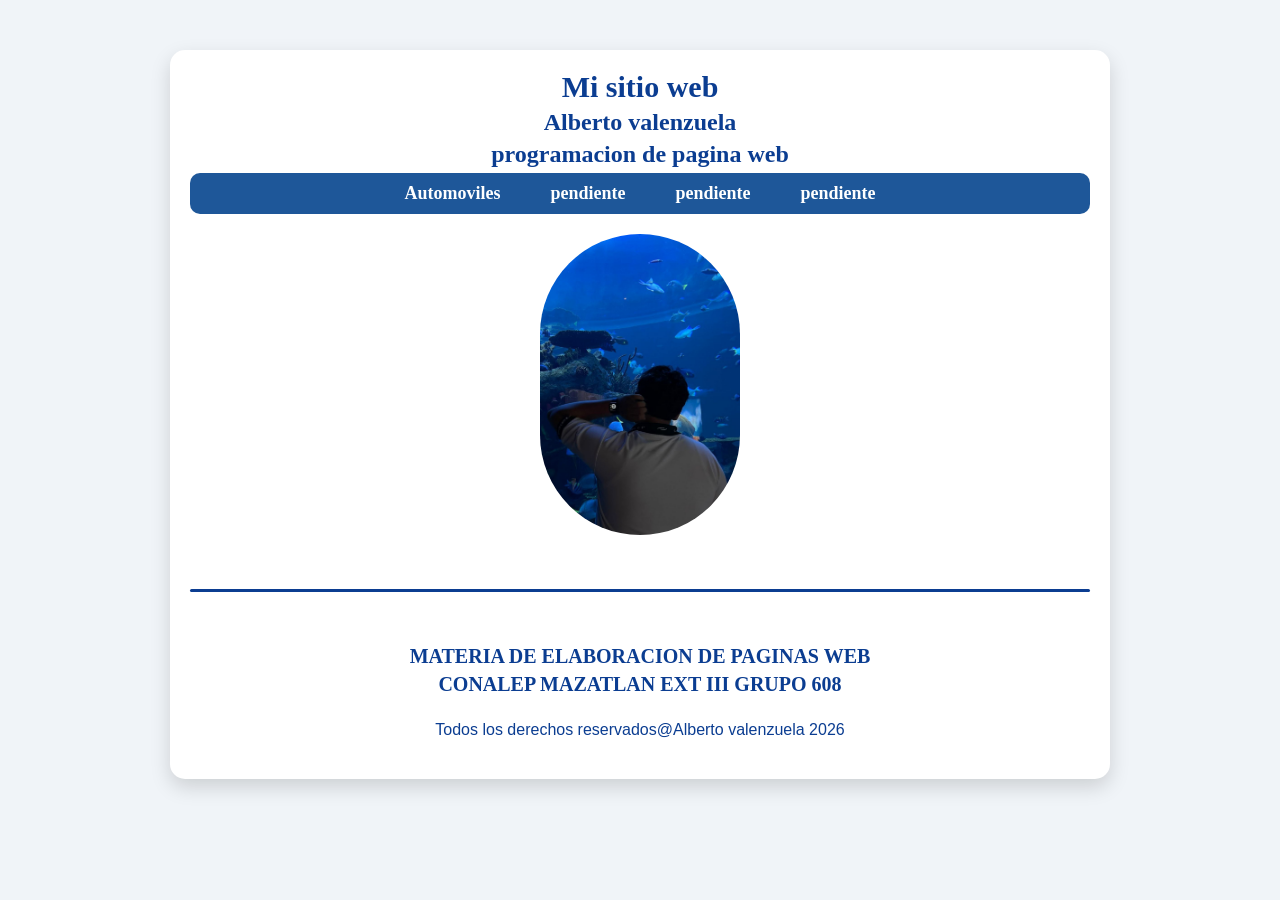
==== index.html @ 62cbccc3 "index.css alberto valenzuela" ====
<!DOCTYPE html>
<html lang="en">
<head>
    <meta charset="UTF-8">
    <meta name="viewport" content="width=device-width, initial-scale=1.0">
    <meta name="description" content="pagina de venta de autos, ford, nissan, toyota">
    <meta name="keywords" content="autos, ford, toyota, nissan, ford, venta de autos">
    <title>Mi sitio web</title>
    <link rel="stylesheet" href="/css/index.css">
</head>
<div class ="contenedor">
<body>


    <center>
           <header>
    </nav>
    <h1> Mi sitio web </h1>
    <h2> Alberto valenzuela </h2>
    <h2>programacion de pagina web</h2>
<header>
    <!--barra de navegacion-->
    <nav>
        <ul>
            <li><a href="#">Automoviles</a></li>
            <li><a href="#">pendiente</a></li>
            <li><a href="#">pendiente</a></li>
            <li><a href="#">pendiente</a></li>
        </ul>

    <section>
<img src="/img/WhatsApp Image 2026-02-27 at 8.04.14 AM.png" alt="Alberto valenzuela">
<hr>
<br> <!--linea horizontal-->
<h3> materia de elaboracion de paginas web </h3>
<h3> Conalep Mazatlan Ext III Grupo 608</h3>
    </section>
    <footer>Todos los derechos reservados@Alberto valenzuela 2026</footer>
</center>
</body>
</div>
</header>
</html>
---- css/index.css ----
/* selector universal */
*{
margin: 0;
padding: 0;


}

/* selector de tipo */
body
{
  margin-top: 20px;
  margin-right: 20px;
  margin-left: 20px;
  background-color: #f0f4f8;
  font-family: Georgia, 'Times New Roman', Times, serif;
  color: #272727;
  text-align: center;

}
header
{
    background-color: #ffff;
    color: #0b3d91;
    padding: 24px,20px;
}
header h1
{
    font-size: 30px;
    margin: 0;
}
header h2
{
    font-size: 24px;
    margin: 5px 0;
}
header h3
{
    font-size: 20px;
    margin: 5px 0;
    text-transform: uppercase;
}
nav ul
{
    display: flex;
    justify-content: center;
    list-style: none;
    gap: 50px;
    background-color: #1e5799;
    margin: 0;
    border-radius: 10px;
    padding-top: 10px;
    padding-bottom: 10px;
}
nav ul li a 
{
    text-decoration: none;
    color: white;
    font-weight: bold;
    font-size: 18px;
    border-radius: 5px;
    /*efecto*/
    transition: all 0.3s ease;
}

nav ul li a:hover 
{
    color: #0b3d91;
    background-color: #ffff;
    transform: scale(1.1);
}
hr
{
    border: 0;
    height: 3px;
    background-color: #0b3d91;
    margin: 30px 0;
    border-radius: 2px;

}

section img
{
    width: 200px;
    border-radius: 100px;
    transition: all 0.3 ease;
    margin: 20px 0;
}

section img:hover
{
    transform: scale(1.1);
}

footer
{
    text-align: center;
    font-weight: 500;
    padding: 20px 10px;
    font-family: 'Segoe UI', Tahoma, Geneva, Verdana, sans-serif;
    letter-spacing: 0.5;

}

/*selector de clase*/

.contenedor
{
    max-width: 900px;
    margin: 50px auto;
    padding: 20px;
    background-color: #fff;
    border-radius: 15px;
    box-shadow: 0 8px 20px rgba(0, 0,0, 0.15);
    text-align: center;
    
}
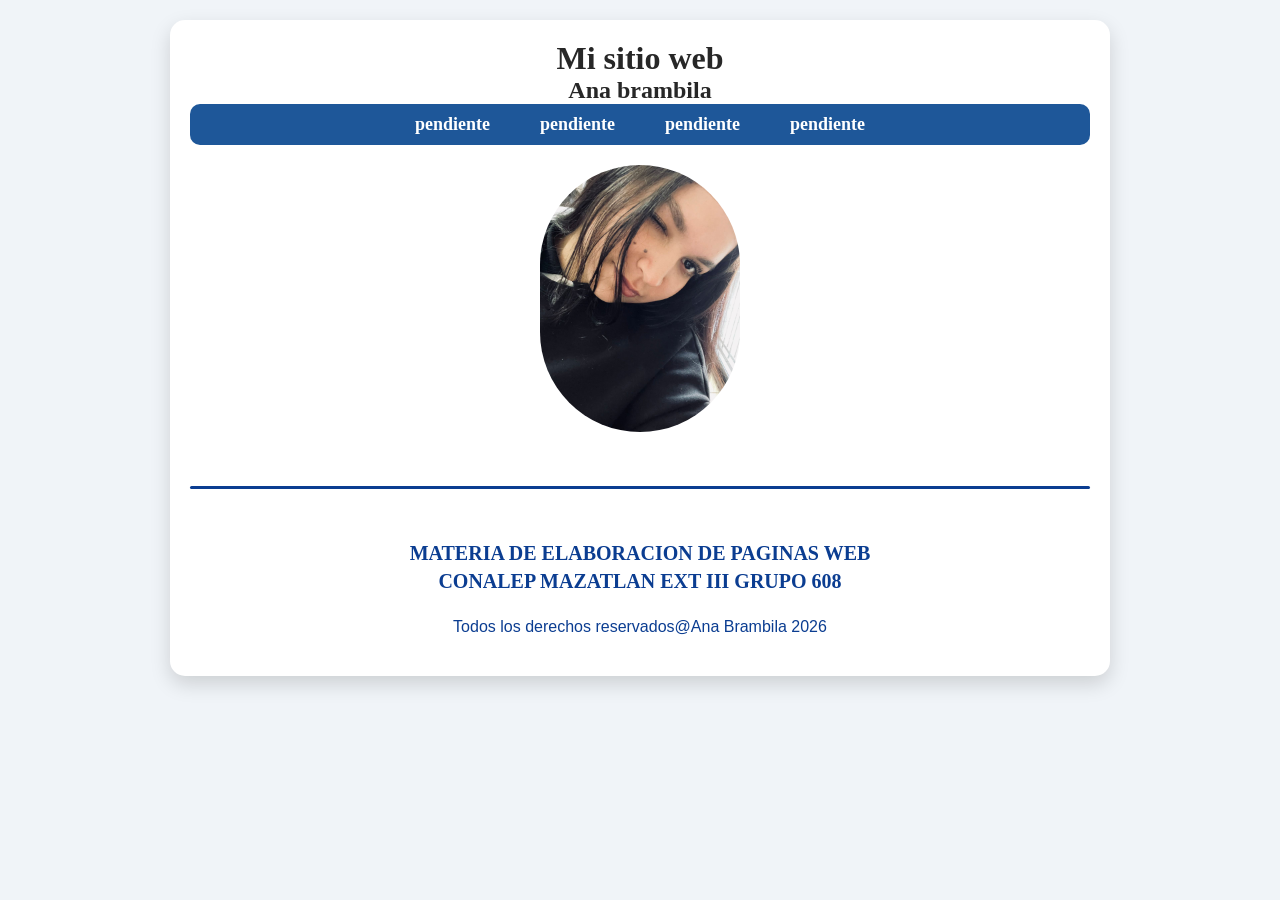
==== commit 0c3cc8f5: "index.css ana brambila" ====
--- a/index.html
+++ b/index.html
@@ -10,34 +10,31 @@
 </head>
 <div class ="contenedor">
 <body>
-
-
     <center>
-           <header>
-    </nav>
+</body>
+</nav>
     <h1> Mi sitio web </h1>
-    <h2> Alberto valenzuela </h2>
-    <h2>programacion de pagina web</h2>
+    <h2> Ana brambila </h2>
+    <h3 Programacion de Paginas web></h3>
 <header>
     <!--barra de navegacion-->
     <nav>
         <ul>
-            <li><a href="#">Automoviles</a></li>
+            <li><a href="#">pendiente</a></li>
             <li><a href="#">pendiente</a></li>
             <li><a href="#">pendiente</a></li>
             <li><a href="#">pendiente</a></li>
         </ul>
-
+    
     <section>
-<img src="/img/WhatsApp Image 2026-02-27 at 8.04.14 AM.png" alt="Alberto valenzuela">
+<img src="/img/WhatsApp Image 2026-03-12 at 10.24.39 AM.jpeg" alt="Ana Brambila">
 <hr>
 <br> <!--linea horizontal-->
 <h3> materia de elaboracion de paginas web </h3>
 <h3> Conalep Mazatlan Ext III Grupo 608</h3>
     </section>
-    <footer>Todos los derechos reservados@Alberto valenzuela 2026</footer>
+    <footer>Todos los derechos reservados@Ana Brambila 2026</footer>
 </center>
-</body>
 </div>
 </header>
 </html>
--- a/css/index.css
+++ b/css/index.css
@@ -1,47 +1,40 @@
 /* selector universal */
 *{
-margin: 0;
-padding: 0;
-
+    margin: 0;
+    padding: 0;
 
 }
 
 /* selector de tipo */
-body
-{
-  margin-top: 20px;
-  margin-right: 20px;
-  margin-left: 20px;
-  background-color: #f0f4f8;
-  font-family: Georgia, 'Times New Roman', Times, serif;
-  color: #272727;
-  text-align: center;
+body {
+    margin-top: 20px;
+    margin-right: 20px;
+    margin-left: 20px;
+    background-color: #f0f4f8;
+    font-family: Georgia, 'Times New Roman', Times, serif;
+    color: #272727;
+    text-align: center;
+}
 
-}
-header
-{
-    background-color: #ffff;
+header {
+    background-color: #fff;
     color: #0b3d91;
     padding: 24px,20px;
 }
-header h1
-{
+header h1 {
     font-size: 30px;
     margin: 0;
 }
-header h2
-{
+header h2 {
     font-size: 24px;
     margin: 5px 0;
 }
-header h3
-{
+header h3{
     font-size: 20px;
     margin: 5px 0;
     text-transform: uppercase;
 }
-nav ul
-{
+nav ul {
     display: flex;
     justify-content: center;
     list-style: none;
@@ -52,66 +45,57 @@
     padding-top: 10px;
     padding-bottom: 10px;
 }
-nav ul li a 
-{
+nav ul li a {
     text-decoration: none;
     color: white;
     font-weight: bold;
     font-size: 18px;
     border-radius: 5px;
-    /*efecto*/
+    /* efecto */
     transition: all 0.3s ease;
+
 }
-
-nav ul li a:hover 
-{
+nav ul li a:hover {
     color: #0b3d91;
     background-color: #ffff;
     transform: scale(1.1);
+
 }
-hr
-{
+hr {
     border: 0;
     height: 3px;
     background-color: #0b3d91;
     margin: 30px 0;
     border-radius: 2px;
-
 }
 
-section img
+section img 
 {
     width: 200px;
     border-radius: 100px;
-    transition: all 0.3 ease;
+    transition: all 0.3s ease;
     margin: 20px 0;
 }
-
-section img:hover
-{
+section img:hover {
     transform: scale(1.1);
 }
 
-footer
-{
+footer{
     text-align: center;
     font-weight: 500;
     padding: 20px 10px;
     font-family: 'Segoe UI', Tahoma, Geneva, Verdana, sans-serif;
     letter-spacing: 0.5;
-
 }
 
-/*selector de clase*/
+/* selector de clase*/
 
-.contenedor
-{
+.contenedor {
     max-width: 900px;
-    margin: 50px auto;
+    margin: 5px auto;
     padding: 20px;
     background-color: #fff;
     border-radius: 15px;
-    box-shadow: 0 8px 20px rgba(0, 0,0, 0.15);
+    box-shadow: 0 8px 20px rgba(0,0,0, 0.15);
     text-align: center;
-    
 }
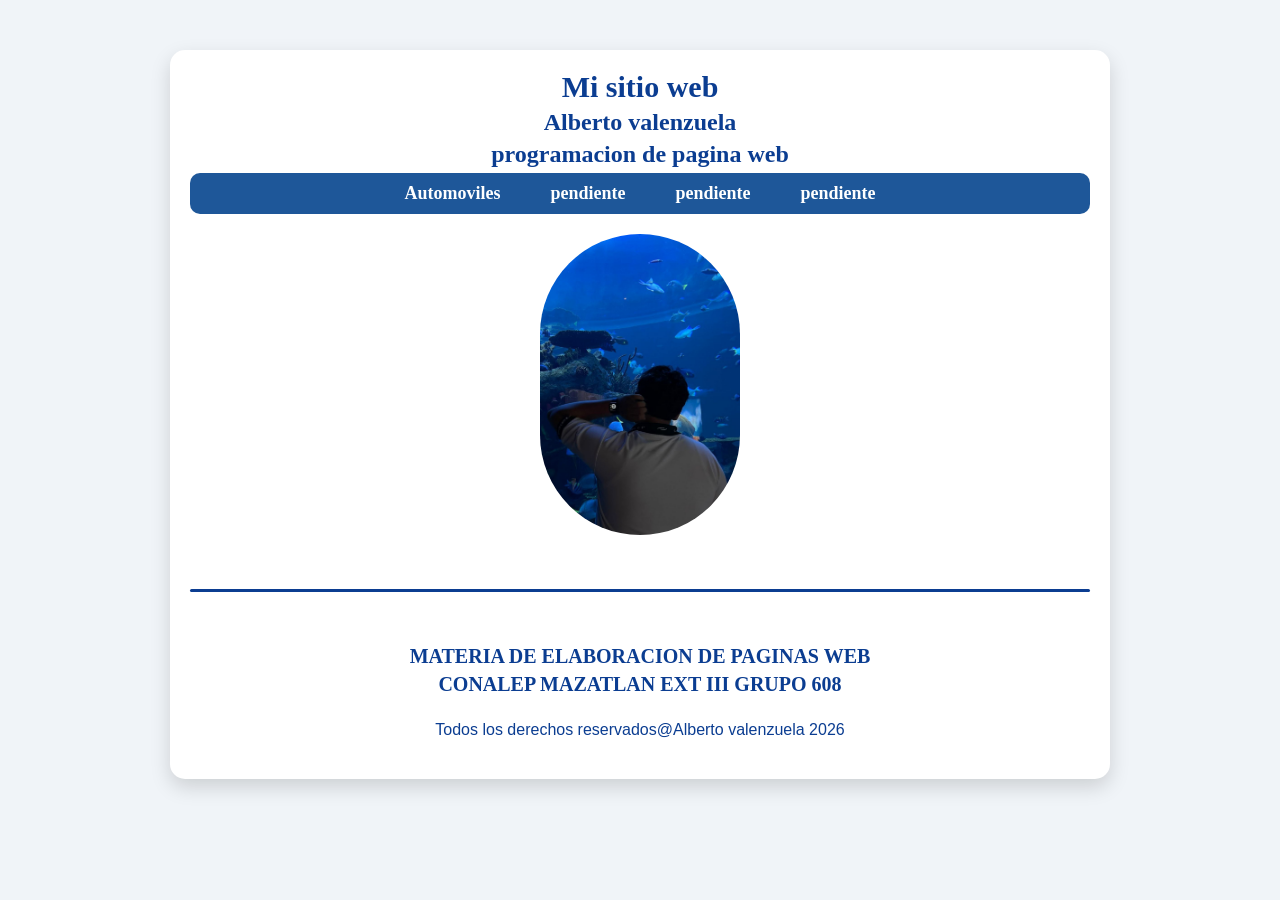
==== commit 39ebc0c7: "actualice index.css con nuevos estilos" ====
--- a/index.html
+++ b/index.html
@@ -10,31 +10,34 @@
 </head>
 <div class ="contenedor">
 <body>
+
+
     <center>
-</body>
-</nav>
+           <header>
+    </nav>
     <h1> Mi sitio web </h1>
-    <h2> Ana brambila </h2>
-    <h3 Programacion de Paginas web></h3>
+    <h2> Alberto valenzuela </h2>
+    <h2>programacion de pagina web</h2>
 <header>
     <!--barra de navegacion-->
     <nav>
         <ul>
-            <li><a href="#">pendiente</a></li>
+            <li><a href="/html/automoviles.html">Automoviles</a></li>
             <li><a href="#">pendiente</a></li>
             <li><a href="#">pendiente</a></li>
             <li><a href="#">pendiente</a></li>
         </ul>
-    
+
     <section>
-<img src="/img/WhatsApp Image 2026-03-12 at 10.24.39 AM.jpeg" alt="Ana Brambila">
+<img src="/img/WhatsApp Image 2026-02-27 at 8.04.14 AM.png" alt="Alberto valenzuela">
 <hr>
 <br> <!--linea horizontal-->
 <h3> materia de elaboracion de paginas web </h3>
 <h3> Conalep Mazatlan Ext III Grupo 608</h3>
     </section>
-    <footer>Todos los derechos reservados@Ana Brambila 2026</footer>
+    <footer>Todos los derechos reservados@Alberto valenzuela 2026</footer>
 </center>
+</body>
 </div>
 </header>
 </html>
--- a/css/index.css
+++ b/css/index.css
@@ -1,40 +1,47 @@
 /* selector universal */
 *{
-    margin: 0;
-    padding: 0;
+margin: 0;
+padding: 0;
+
 
 }
 
 /* selector de tipo */
-body {
-    margin-top: 20px;
-    margin-right: 20px;
-    margin-left: 20px;
-    background-color: #f0f4f8;
-    font-family: Georgia, 'Times New Roman', Times, serif;
-    color: #272727;
-    text-align: center;
+body
+{
+  margin-top: 20px;
+  margin-right: 20px;
+  margin-left: 20px;
+  background-color: #f0f4f8;
+  font-family: Georgia, 'Times New Roman', Times, serif;
+  color: #272727;
+  text-align: center;
+
 }
-
-header {
-    background-color: #fff;
-    color: #0b3d91;
+header
+{
+    background-color: #ffff;
+    color: #0b3d91; 
     padding: 24px,20px;
 }
-header h1 {
+header h1
+{
     font-size: 30px;
     margin: 0;
 }
-header h2 {
+header h2
+{
     font-size: 24px;
     margin: 5px 0;
 }
-header h3{
+header h3
+{
     font-size: 20px;
     margin: 5px 0;
     text-transform: uppercase;
 }
-nav ul {
+nav ul
+{
     display: flex;
     justify-content: center;
     list-style: none;
@@ -45,57 +52,66 @@
     padding-top: 10px;
     padding-bottom: 10px;
 }
-nav ul li a {
+nav ul li a 
+{
     text-decoration: none;
     color: white;
     font-weight: bold;
     font-size: 18px;
     border-radius: 5px;
-    /* efecto */
+    /*efecto*/
     transition: all 0.3s ease;
+}
 
-}
-nav ul li a:hover {
+nav ul li a:hover 
+{
     color: #0b3d91;
     background-color: #ffff;
     transform: scale(1.1);
-
 }
-hr {
+hr
+{
     border: 0;
     height: 3px;
     background-color: #0b3d91;
     margin: 30px 0;
     border-radius: 2px;
+
 }
 
-section img 
+section img
 {
     width: 200px;
     border-radius: 100px;
-    transition: all 0.3s ease;
+    transition: all 0.3 ease;
     margin: 20px 0;
 }
-section img:hover {
+
+section img:hover
+{
     transform: scale(1.1);
 }
 
-footer{
+footer
+{
     text-align: center;
     font-weight: 500;
     padding: 20px 10px;
     font-family: 'Segoe UI', Tahoma, Geneva, Verdana, sans-serif;
     letter-spacing: 0.5;
+
 }
 
-/* selector de clase*/
+/*selector de clase*/
 
-.contenedor {
+.contenedor
+{
     max-width: 900px;
-    margin: 5px auto;
+    margin: 50px auto;
     padding: 20px;
     background-color: #fff;
     border-radius: 15px;
-    box-shadow: 0 8px 20px rgba(0,0,0, 0.15);
+    box-shadow: 0 8px 20px rgba(0, 0,0, 0.15);
     text-align: center;
+    
 }
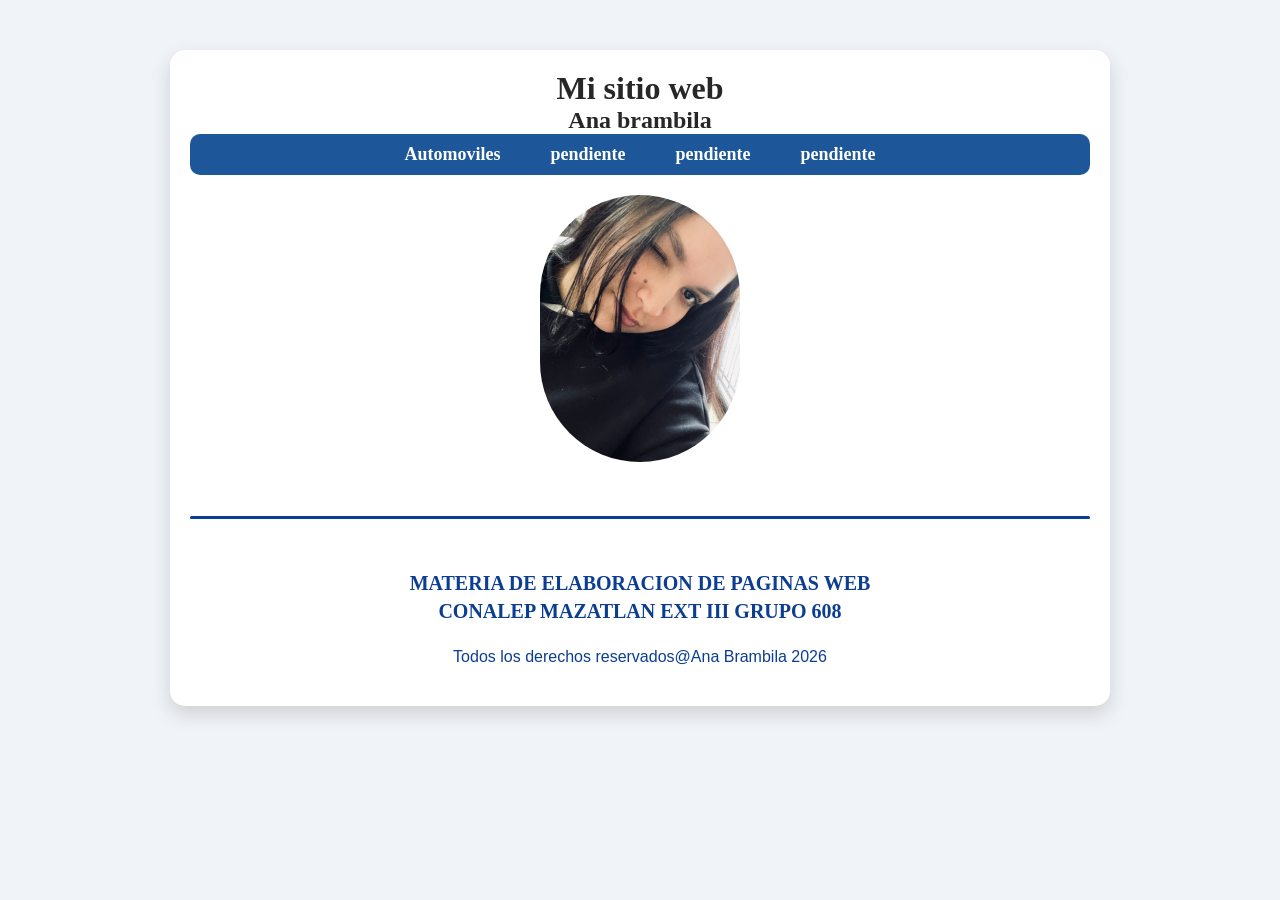
==== commit a1af712e: "actualice index.csscon nuevos estilos" ====
--- a/index.html
+++ b/index.html
@@ -10,14 +10,12 @@
 </head>
 <div class ="contenedor">
 <body>
-
-
     <center>
-           <header>
-    </nav>
+</body>
+</nav>
     <h1> Mi sitio web </h1>
-    <h2> Alberto valenzuela </h2>
-    <h2>programacion de pagina web</h2>
+    <h2> Ana brambila </h2>
+    <h3 Programacion de Paginas web></h3>
 <header>
     <!--barra de navegacion-->
     <nav>
@@ -27,17 +25,16 @@
             <li><a href="#">pendiente</a></li>
             <li><a href="#">pendiente</a></li>
         </ul>
-
+    
     <section>
-<img src="/img/WhatsApp Image 2026-02-27 at 8.04.14 AM.png" alt="Alberto valenzuela">
+<img src="/img/WhatsApp Image 2026-03-12 at 10.24.39 AM.jpeg" alt="Ana Brambila">
 <hr>
 <br> <!--linea horizontal-->
 <h3> materia de elaboracion de paginas web </h3>
 <h3> Conalep Mazatlan Ext III Grupo 608</h3>
     </section>
-    <footer>Todos los derechos reservados@Alberto valenzuela 2026</footer>
+    <footer>Todos los derechos reservados@Ana Brambila 2026</footer>
 </center>
-</body>
 </div>
 </header>
 </html>
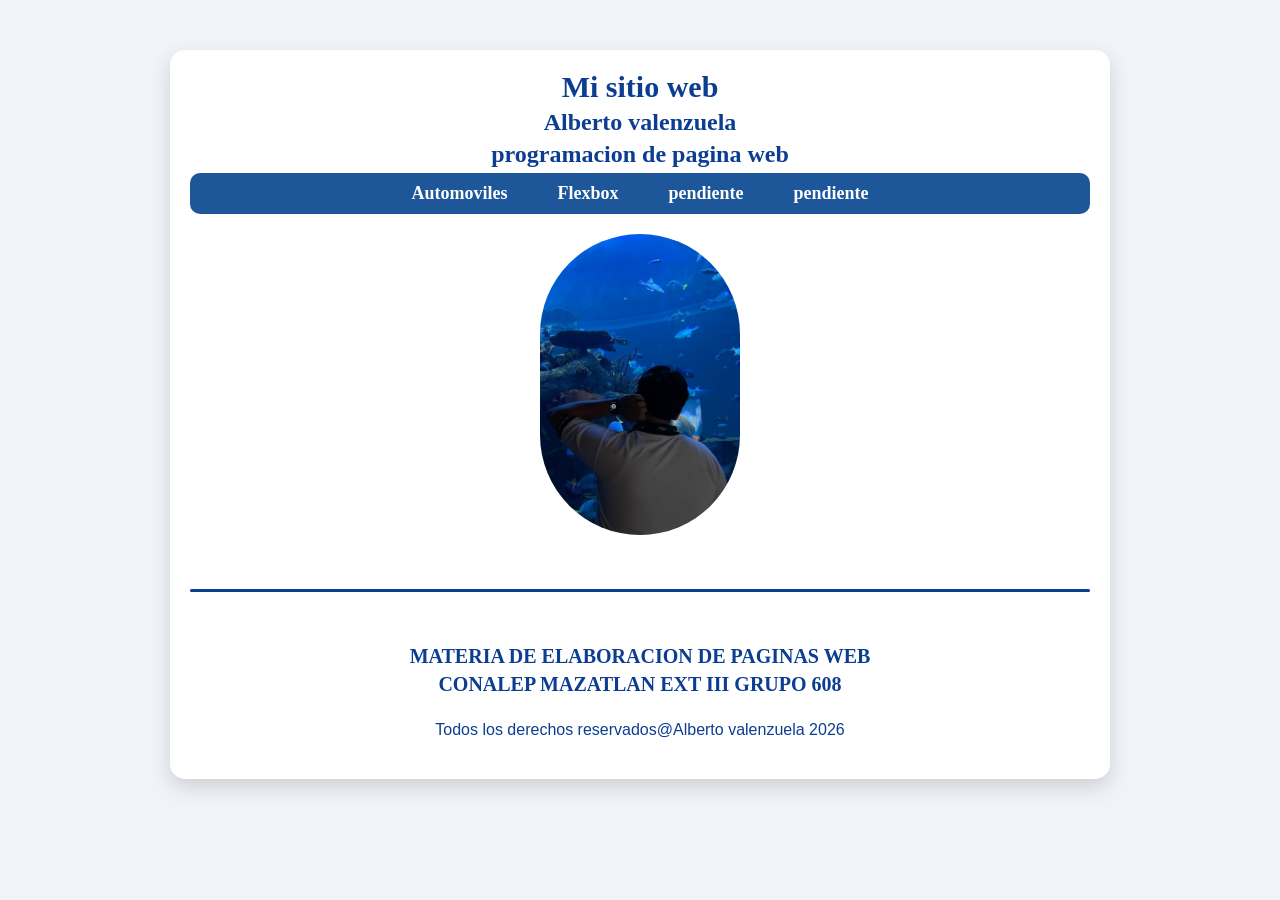
==== commit ba54e463: "se inicio la practica flexbox" ====
--- a/index.html
+++ b/index.html
@@ -10,31 +10,34 @@
 </head>
 <div class ="contenedor">
 <body>
+
+
     <center>
-</body>
-</nav>
+           <header>
+    </nav>
     <h1> Mi sitio web </h1>
-    <h2> Ana brambila </h2>
-    <h3 Programacion de Paginas web></h3>
+    <h2> Alberto valenzuela </h2>
+    <h2>programacion de pagina web</h2>
 <header>
     <!--barra de navegacion-->
     <nav>
         <ul>
             <li><a href="/html/automoviles.html">Automoviles</a></li>
-            <li><a href="#">pendiente</a></li>
+            <li><a href="/html/flexbox.html">Flexbox</a></li>
             <li><a href="#">pendiente</a></li>
             <li><a href="#">pendiente</a></li>
         </ul>
-    
+
     <section>
-<img src="/img/WhatsApp Image 2026-03-12 at 10.24.39 AM.jpeg" alt="Ana Brambila">
+<img src="/img/WhatsApp Image 2026-02-27 at 8.04.14 AM.png" alt="Alberto valenzuela">
 <hr>
 <br> <!--linea horizontal-->
 <h3> materia de elaboracion de paginas web </h3>
 <h3> Conalep Mazatlan Ext III Grupo 608</h3>
     </section>
-    <footer>Todos los derechos reservados@Ana Brambila 2026</footer>
+    <footer>Todos los derechos reservados@Alberto valenzuela 2026</footer>
 </center>
+</body>
 </div>
 </header>
 </html>
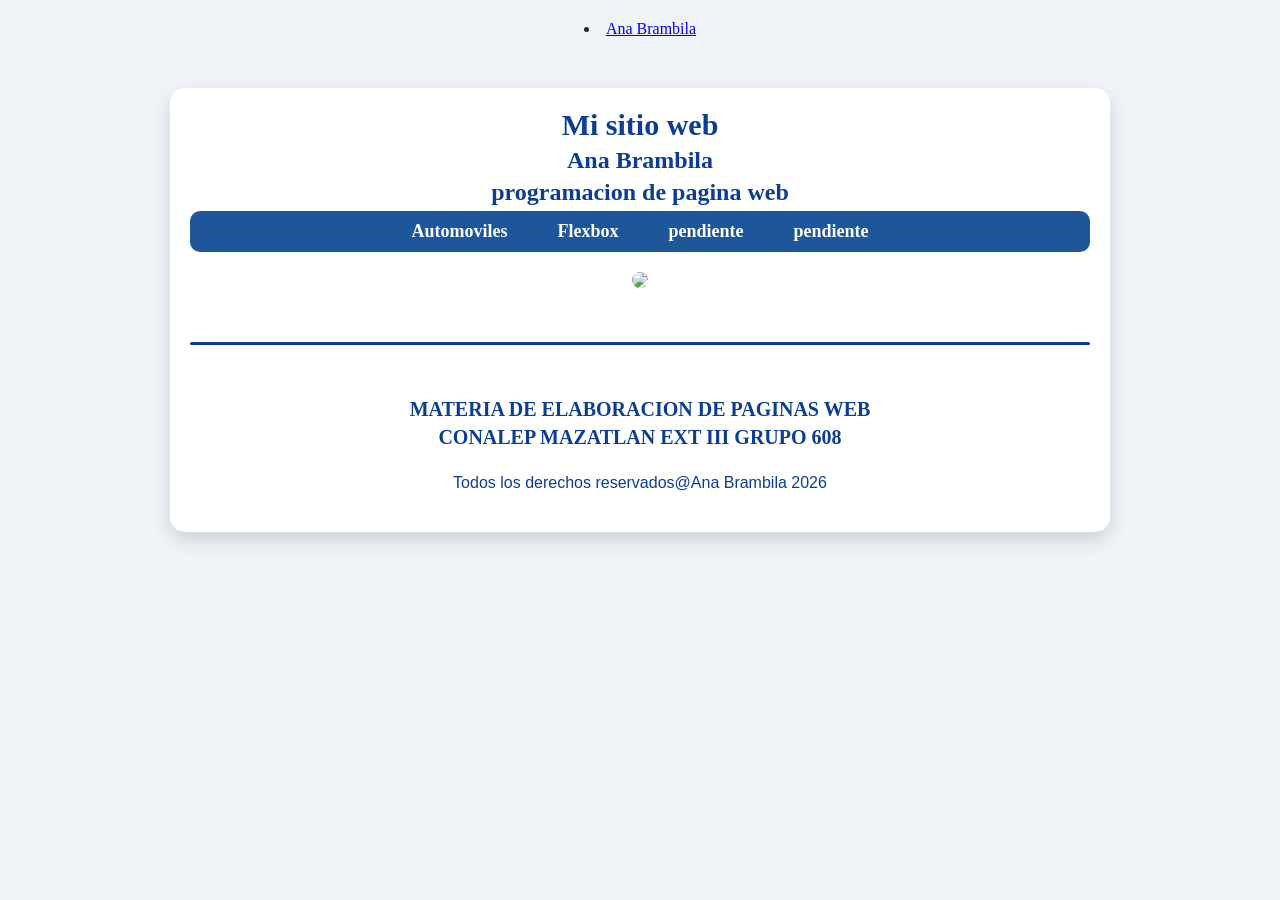
==== commit eff3c9fd: "cambios nuevos" ====
--- a/index.html
+++ b/index.html
@@ -6,6 +6,7 @@
     <meta name="description" content="pagina de venta de autos, ford, nissan, toyota">
     <meta name="keywords" content="autos, ford, toyota, nissan, ford, venta de autos">
     <title>Mi sitio web</title>
+    <li><a href="/img/WhatsApp Image 2026-04-17 at 8.45.30 AM.jpeg">Ana Brambila</a></li>
     <link rel="stylesheet" href="/css/index.css">
 </head>
 <div class ="contenedor">
@@ -16,7 +17,7 @@
            <header>
     </nav>
     <h1> Mi sitio web </h1>
-    <h2> Alberto valenzuela </h2>
+    <h2> Ana Brambila </h2>
     <h2>programacion de pagina web</h2>
 <header>
     <!--barra de navegacion-->
@@ -29,13 +30,13 @@
         </ul>
 
     <section>
-<img src="/img/WhatsApp Image 2026-02-27 at 8.04.14 AM.png" alt="Alberto valenzuela">
+<img src="//">
 <hr>
 <br> <!--linea horizontal-->
 <h3> materia de elaboracion de paginas web </h3>
 <h3> Conalep Mazatlan Ext III Grupo 608</h3>
     </section>
-    <footer>Todos los derechos reservados@Alberto valenzuela 2026</footer>
+    <footer>Todos los derechos reservados@Ana Brambila 2026</footer>
 </center>
 </body>
 </div>
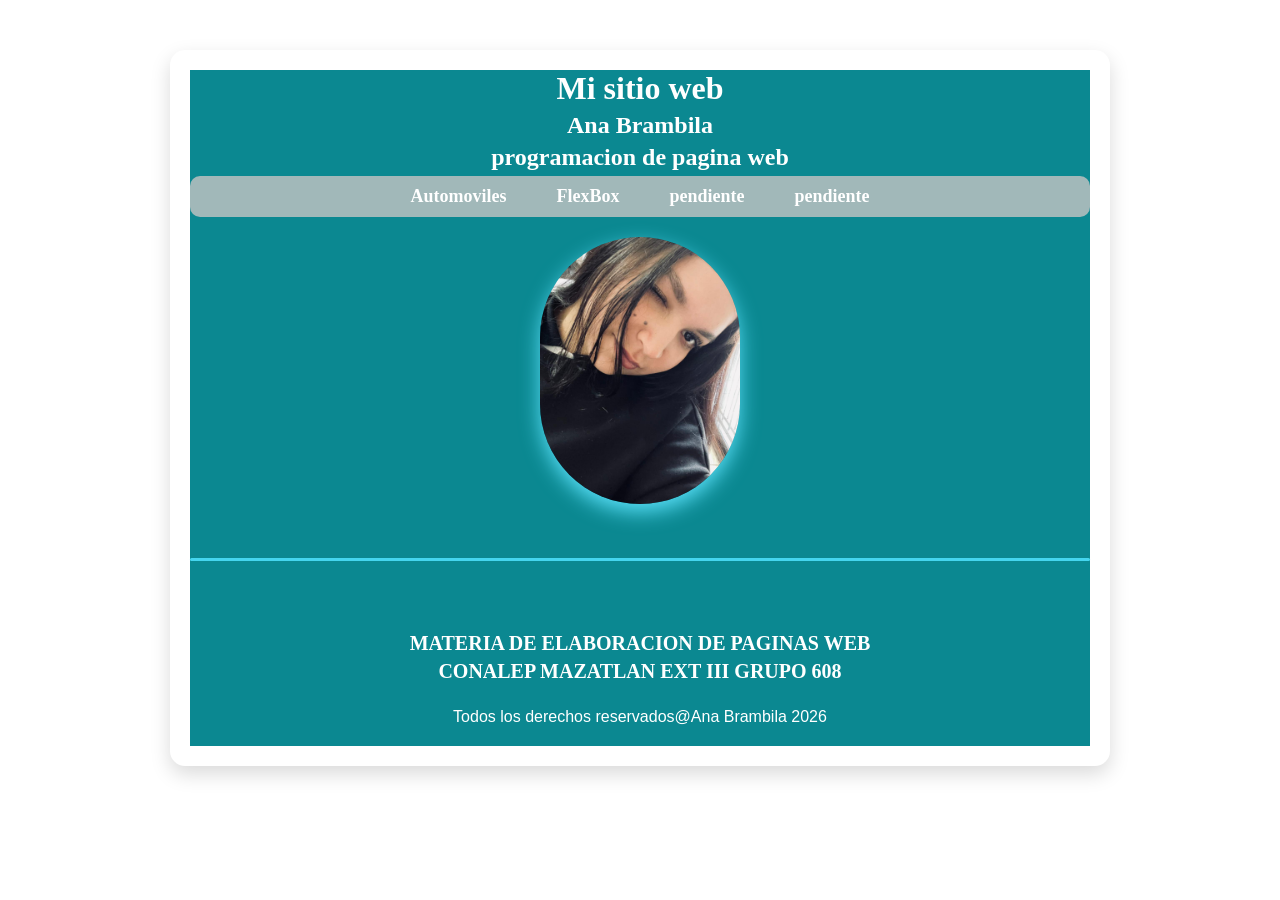
==== commit 3353e869: "inicio limpio" ====
--- a/index.html
+++ b/index.html
@@ -6,7 +6,6 @@
     <meta name="description" content="pagina de venta de autos, ford, nissan, toyota">
     <meta name="keywords" content="autos, ford, toyota, nissan, ford, venta de autos">
     <title>Mi sitio web</title>
-    <li><a href="/img/WhatsApp Image 2026-04-17 at 8.45.30 AM.jpeg">Ana Brambila</a></li>
     <link rel="stylesheet" href="/css/index.css">
 </head>
 <div class ="contenedor">
@@ -24,15 +23,16 @@
     <nav>
         <ul>
             <li><a href="/html/automoviles.html">Automoviles</a></li>
-            <li><a href="/html/flexbox.html">Flexbox</a></li>
+            <li><a href="/html/flexbox.html">FlexBox</a></li>
             <li><a href="#">pendiente</a></li>
             <li><a href="#">pendiente</a></li>
         </ul>
 
     <section>
-<img src="//">
+<img src="/img/Autos/WhatsApp Image 2026-04-17 at 8.45.30 AM.jpeg" alt="Ana Brambila" width="100px">
 <hr>
 <br> <!--linea horizontal-->
+<br> <!--salto de linea-->
 <h3> materia de elaboracion de paginas web </h3>
 <h3> Conalep Mazatlan Ext III Grupo 608</h3>
     </section>
--- a/css/index.css
+++ b/css/index.css
@@ -1,117 +1,122 @@
 /* selector universal */
 *{
-margin: 0;
-padding: 0;
-
+    margin: 0;
+    padding: 0;
 
 }
 
 /* selector de tipo */
-body
-{
-  margin-top: 20px;
-  margin-right: 20px;
-  margin-left: 20px;
-  background-color: #f0f4f8;
-  font-family: Georgia, 'Times New Roman', Times, serif;
-  color: #272727;
-  text-align: center;
+body {
+    margin-top: 20px;
+    margin-right: 20px;
+    margin-left: 20px;
+    background-color: white;
+    font-family: Georgia, 'Times New Roman', Times, serif;
+    color: black;
+    text-align: center;
+    align-items: center;
 
 }
-header
-{
-    background-color: #ffff;
-    color: #0b3d91; 
-    padding: 24px,20px;
+
+header  {
+    background-color: #0b8891;
+    color: #fff;
+    padding: 24px, 20px;
+
 }
-header h1
-{
-    font-size: 30px;
+
+header h1{
+    font-family: 30px;
     margin: 0;
+
 }
-header h2
-{
+
+header h2{
     font-size: 24px;
     margin: 5px 0;
 }
-header h3
-{
+
+header h3{
     font-size: 20px;
     margin: 5px 0;
     text-transform: uppercase;
 }
-nav ul
-{
-    display: flex;
-    justify-content: center;
-    list-style: none;
-    gap: 50px;
-    background-color: #1e5799;
-    margin: 0;
-    border-radius: 10px;
-    padding-top: 10px;
-    padding-bottom: 10px;
+
+nav ul{
+        display: flex;
+        justify-content: center;
+        list-style: none;
+        gap: 50px;
+        background-color: #a1b8b9;
+        margin: 0;
+        border-radius: 10px;
+        padding-top: 10px;
+        padding-bottom: 10px;
 }
-nav ul li a 
-{
+
+nav ul li a {
     text-decoration: none;
     color: white;
     font-weight: bold;
     font-size: 18px;
     border-radius: 5px;
-    /*efecto*/
+    /* efecto*/
     transition: all 0.3s ease;
-}
-
-nav ul li a:hover 
-{
-    color: #0b3d91;
-    background-color: #ffff;
-    transform: scale(1.1);
-}
-hr
-{
-    border: 0;
-    height: 3px;
-    background-color: #0b3d91;
-    margin: 30px 0;
-    border-radius: 2px;
 
 }
 
-section img
-{
+
+nav ul li a:hover{
+    color: #537072;
+    background-color: #fff;
+    transform: scale(1.1);
+
+}
+hr{
+    border: 0px;
+    height: 3px;
+    background-color: #45d5ee;
+    margin: 30px 0;
+    border-radius: 2px; 
+
+}
+section img{
     width: 200px;
     border-radius: 100px;
-    transition: all 0.3 ease;
+    transition: all 0.3s ease;
     margin: 20px 0;
+    box-shadow: 0 8px 20px rgb(87, 221, 245);
+
+}
+section img:hover {
+
+    transform: scale(1.2);
 }
 
-section img:hover
-{
-    transform: scale(1.1);
-}
-
-footer
-{
+footer{
     text-align: center;
     font-weight: 500;
     padding: 20px 10px;
     font-family: 'Segoe UI', Tahoma, Geneva, Verdana, sans-serif;
     letter-spacing: 0.5;
 
+    
 }
 
-/*selector de clase*/
+/* selector de clase */ 
 
-.contenedor
-{
+.contenedor{
     max-width: 900px;
     margin: 50px auto;
     padding: 20px;
     background-color: #fff;
     border-radius: 15px;
-    box-shadow: 0 8px 20px rgba(0, 0,0, 0.15);
+    box-shadow: 0 8px 20px rgba(0, 0, 0, 0.15);
     text-align: center;
-    
-}+
+
+
+}
+
+
+
